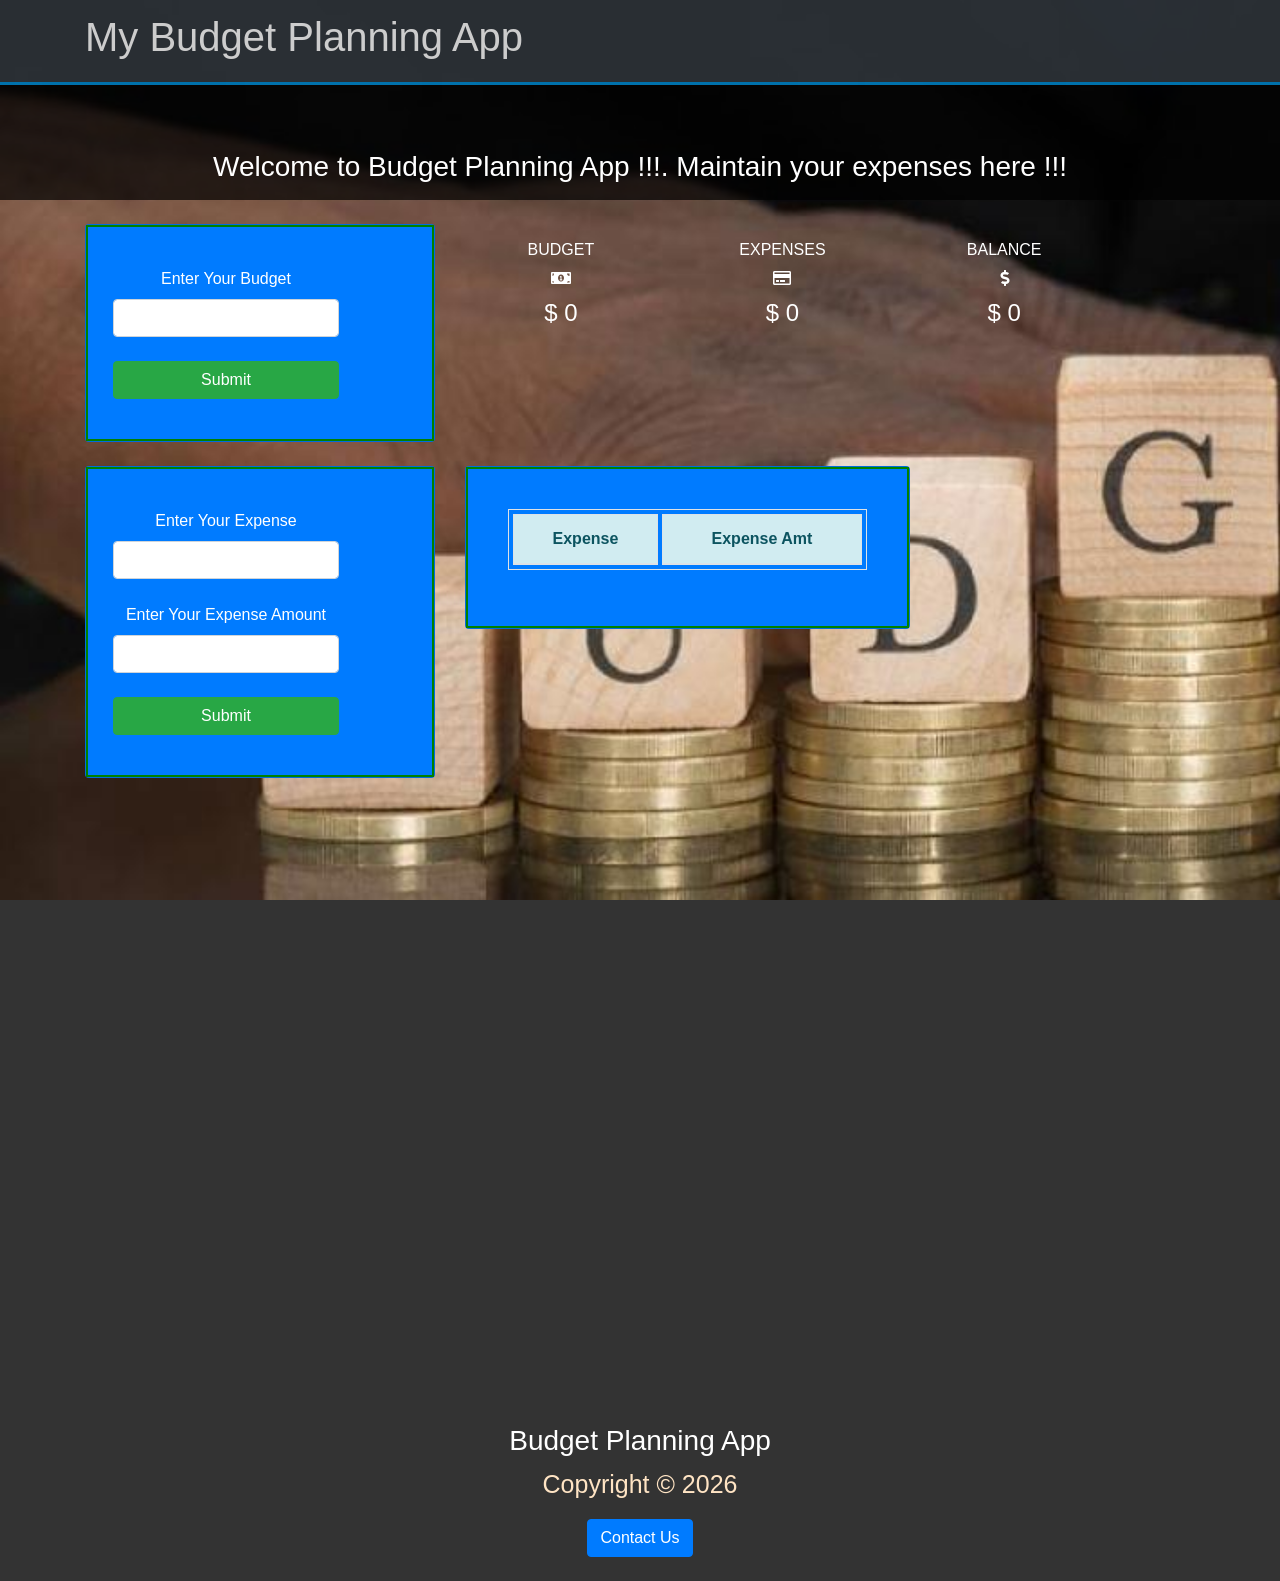
==== BudgetPlanner/Budget.html @ a0a77731 "first commit" ====
<!DOCTYPE html>
<html lang="en">

<head>
    <meta charset="UTF-8">
    <meta name="viewport" content="width=device-width, initial-scale=1.0">
    <meta http-equiv="X-UA-Compatible" content="ie=edge">
    <link rel="stylesheet" href="https://use.fontawesome.com/releases/v5.0.13/css/all.css">
    <link rel="stylesheet" href="https://stackpath.bootstrapcdn.com/bootstrap/4.1.1/css/bootstrap.min.css">
    <link rel="stylesheet" href="css/style.css">
    <title>Bootstrap Theme</title>
    <style>

    </style>
</head>

<body data-spy="scroll" data-target="#main-nav" id="home">
    <nav class="navbar navbar-expand-sm bg-dark navbar-dark fixed-top" id="main-nav">
        <div class="container">
            <a href="" class="navbar-brand">
                <h1>My Budget Planning App</h1>
            </a>
            <button class="navbar-toggler" data-toggle="collapse" data-target="#navbarCollapse">
                <span class="navbar-toggler-icon"></span>
            </button>

        </div>
    </nav>

    <!-- HOME SECTION -->

    <header id="home-section">
        <div class="dark-overlay">
            <div class="home-inner container">
                <strong>
                   <center> <h3> Welcome to Budget Planning App !!!. Maintain your expenses here !!!</h3></center>
                </strong>

    </header>

    <section id="explore-head-section">
        <br />
        <div class="container">

            <div class="row">
                <div class="col-lg-4">
                    <div class="card bg-primary text-center card-form">
                        <div class="container form-container">

                            <form name="form1">
                                <div class="row">
                                    <div class="col-md-16">
                                        <label for="firstName">Enter Your Budget</label>
                                        <input type="text" id="budget" name="budget" class="form-control" required
                                            minlength="3" maxlength="10"> <br />
                                        <input class="btn btn-success btn-block" id="Submit" value="Submit" />
                                    </div>
                                </div>
                            </form>
                        </div>
                    </div>
                </div>


                <div class="col-md-7">
                    <!-- app info -->
                    <div class="row my-3">
                        
                        <div class="col-4 text-center mb-2">
                            <h6 class="text-uppercase info-title">budget</h6>
                            <span class="budget-icon"><i class="fas fa-money-bill-alt"></i></span>
                            <h4 class="text-uppercase mt-2 budget" id="budget"><span>$ </span><span
                                    id="budget-amount">0</span></h4>
                        </div>
                        <div class="col-4 text-center">
                            <h6 class="text-uppercase info-title">expenses</h6>
                            <span class="expense-icon"><i class="far fa-credit-card"></i></span>
                            <h4 class="text-uppercase mt-2 expense" id="expense"><span>$ </span><span
                                    id="expense-amount">0</span></h4>
                        </div>
                        <div class="col-4 text-center">
                            <h6 class="text-uppercase info-title">balance</h6>
                            <span class="balance-icon"><i class="fas fa-dollar-sign"></i></span>
                            <h4 class="text-uppercase mt-2 balance" id="balance"> <span>$ </span><span
                                    id="balance-amount">0</span></h4>
                        </div>
                    </div>
                </div>
            </div>

            <br />

            <div class="row">
                <div class="col-lg-4">
                    <div class="card bg-primary text-center card-form">
                        <div class="container form-container">

                            <form name="form2">
                                <div class="row">
                                    <div class="col-md-16">
                                        <label for="firstName">Enter Your Expense</label>
                                        <input type="text" id="expenseName" name="expenseName" class="form-control"
                                            required minlength="3" maxlength="10"> <br />
                                        <label for="firstName">Enter Your Expense Amount</label>
                                        <input type="text" id="expenseAmt" name="expenseAmt" class="form-control"
                                            required minlength="3" maxlength="10"> <br />
                                        <input class="btn btn-success btn-block" id="ExpSubmit" value="Submit" />
                                    </div>
                                </div>
                            </form>
                        </div>
                    </div>
                </div>

                
                <div class="col-md-5">
                    <div class="card bg-primary text-center card-form">
                        <div class="container form-container">
                            <table class="table table-bordered">
                                <thead class="alert-info">
                                    <tr>
                                        <th>Expense</th>
                                        <th>Expense Amt</th>
                                                                               
                                    </tr>
                                </thead>
                                <tbody id="result"></tbody>

                            </table>
                        </div>
                    </div>
                </div>


               
            </div>

        </div>
        </div>
        </div>


    </section>




    <!-- FOOTER -->
    <footer id="main-footer" class="bisque">
        <div class="container">
            <div class="row">
                <div class="col text-center py-4">
                    <h3>Budget Planning App</h3>
                    <p>Copyright &copy;
                        <span id="year"></span>
                    </p>
                    <button class="btn btn-primary" data-toggle="modal" data-target="#contactModal">Contact
                        Us</button>
                </div>
            </div>
        </div>
    </footer>

    <!-- CONTACT MODAL -->
    <div class="modal fade text-dark" id="contactModal">
        <div class="modal-dialog">
            <div class="modal-content">
                <div class="modal-header">
                    <h5 class="modal-title">Contact Us</h5>
                    <button class="close" data-dismiss="modal">
                        <span>&times;</span>
                    </button>
                </div>
                <div class="modal-body">
                    <form>
                        <div class="form-group">
                            <label for="name">Name</label>
                            <input type="text" class="form-control">
                        </div>
                        <div class="form-group">
                            <label for="email">Email</label>
                            <input type="email" class="form-control">
                        </div>
                        <div class="form-group">
                            <label for="message">Message</label>
                            <textarea class="form-control"></textarea>
                        </div>
                    </form>
                </div>
                <div class="modal-footer">
                    <input class="btn btn-success btn-block" id="SubmitDetails" value="Submit" />
                </div>
            </div>
        </div>
    </div>


    <script src="http://code.jquery.com/jquery-3.3.1.min.js"></script>
    </script>
    <script src="https://cdnjs.cloudflare.com/ajax/libs/popper.js/1.14.3/umd/popper.min.js"></script>

    <script src="https://stackpath.bootstrapcdn.com/bootstrap/4.1.1/js/bootstrap.min.js"></script>
    <script src="js/budget.js"></script>
    <script>



    </script>


    <script>
        // Get the current year for the copyright
        $('#year').text(new Date().getFullYear());

        // Init Scrollspy
        $('body').scrollspy({ target: '#main-nav' });

        // Smooth Scrolling
        $("#main-nav a").on('click', function (event) {
            if (this.hash !== "") {
                event.preventDefault();

                const hash = this.hash;

                $('html, body').animate({
                    scrollTop: $(hash).offset().top
                }, 800, function () {

                    window.location.hash = hash;
                });
            }
        });


        var dropdownElementList = [].slice.call(document.querySelectorAll('.dropdown-toggle'))
        var dropdownList = dropdownElementList.map(function (dropdownToggleEl) {
            return new bootstrap.Dropdown(dropdownToggleEl)
        })
    </script>
</body>

</html>
---- BudgetPlanner/css/style.css ----
body {
  background: #333;
  color: #fff;
}

.navbar {
  border-bottom: #008ed6 3px solid;
  opacity: 0.8;
}

#home-section {
  background: url(../img/home.jpg);
  background-repeat: no-repeat;
  background-size: cover;
  background-attachment: fixed;
  min-height: 200px;
}

#home-section .dark-overlay {
  position: absolute;
  top: 0;
  left: 0;
  width: 100%;
  min-height: 200px;
  background: rgba(0, 0, 0, 0.7);
}

#home-section .home-inner {
  padding-top: 150px;
}

#home-section .card-form {
  opacity: 0.8;
}

#home-section .fas,
#create-section .fas {
  color: #008ed6;
  background: #fff;
  padding: 5px;
  border-radius: 5px;
}

#explore-head-section {
  background: url(../img/home.jpg);
  background-repeat: no-repeat;
  background-size: cover;
  background-attachment: fixed;
  min-height: 1200px;
}

#explore-section .fas,
#share-section .fas {
  background: #333;
  color: #fff;
  padding: 5px;
  border-radius: 5px;
}
.bg-one {
  background-color: rgb(65, 161, 161);
  border: 2px solid green;
  }

  table {
    border-collapse: separate;
    text-indent: initial;
    border-spacing: 4px;
}


.alert {
  margin-bottom: 0rem !important;
}

.form-container{
  border: 2px solid green;
  padding: 40px;
}

p {
  font-size: 25px;
  color: bisque;
}
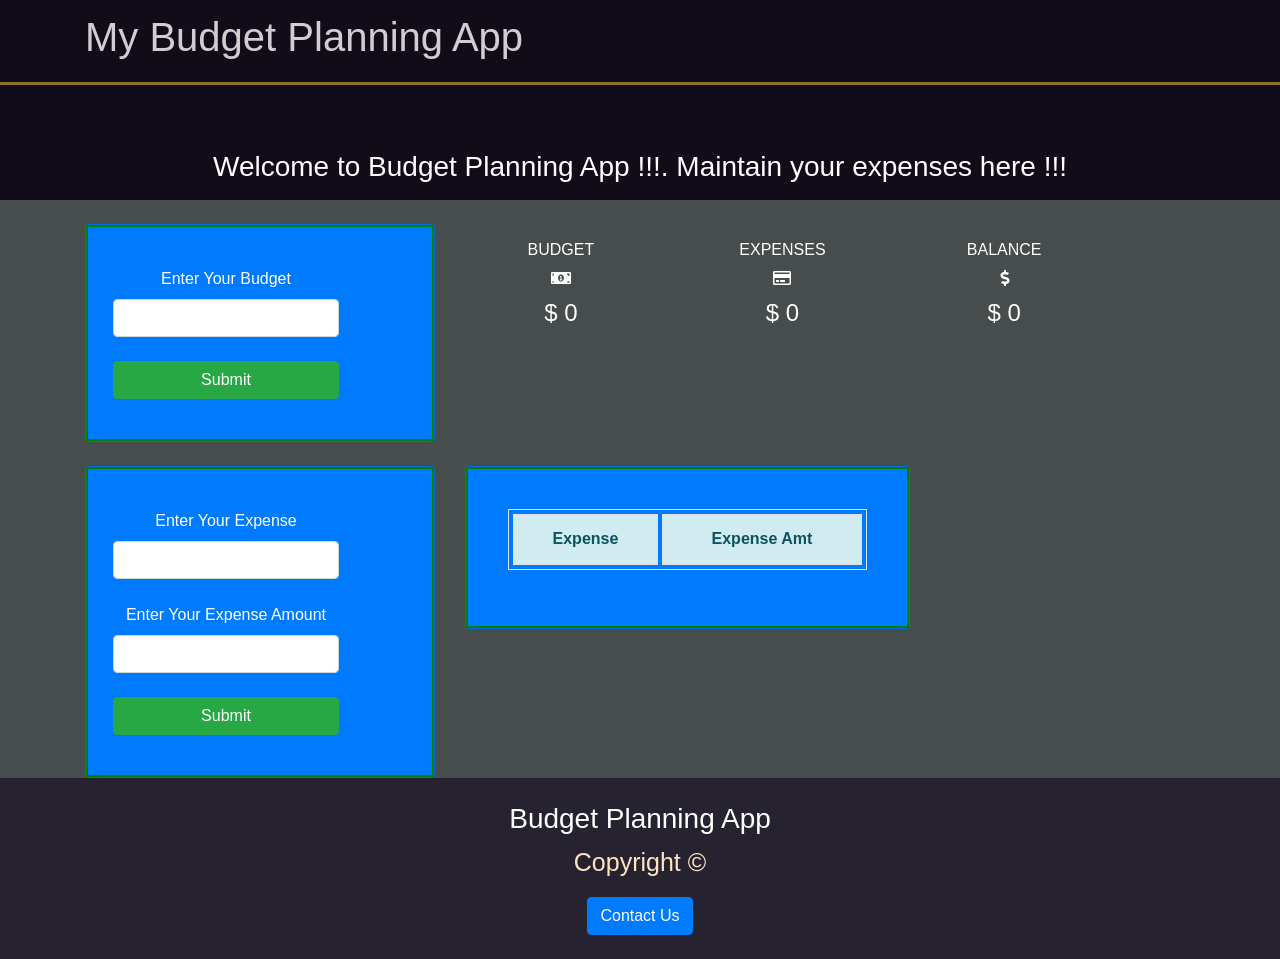
==== commit 58db76e7: "modified commit" ====
--- a/BudgetPlanner/Budget.html
+++ b/BudgetPlanner/Budget.html
@@ -15,7 +15,7 @@
 </head>
 
 <body data-spy="scroll" data-target="#main-nav" id="home">
-    <nav class="navbar navbar-expand-sm bg-dark navbar-dark fixed-top" id="main-nav">
+    <nav class="navbar navbar-expand-sm rgb(38, 34, 48) navbar-dark fixed-top" id="main-nav">
         <div class="container">
             <a href="" class="navbar-brand">
                 <h1>My Budget Planning App</h1>
@@ -38,9 +38,9 @@
 
     </header>
 
-    <section id="explore-head-section">
+    <section id="Budget-head-section">
         <br />
-        <div class="container">
+        <div class="container"> 
 
             <div class="row">
                 <div class="col-lg-4">
@@ -63,7 +63,7 @@
 
 
                 <div class="col-md-7">
-                    <!-- app info -->
+                 
                     <div class="row my-3">
                         
                         <div class="col-4 text-center mb-2">
@@ -100,7 +100,7 @@
                                     <div class="col-md-16">
                                         <label for="firstName">Enter Your Expense</label>
                                         <input type="text" id="expenseName" name="expenseName" class="form-control"
-                                            required minlength="3" maxlength="10"> <br />
+                                            required minlength="3" maxlength="50"> <br />
                                         <label for="firstName">Enter Your Expense Amount</label>
                                         <input type="text" id="expenseAmt" name="expenseAmt" class="form-control"
                                             required minlength="3" maxlength="10"> <br />
@@ -142,9 +142,6 @@
 
     </section>
 
-
-
-
     <!-- FOOTER -->
     <footer id="main-footer" class="bisque">
         <div class="container">
@@ -203,40 +200,7 @@
     <script src="js/budget.js"></script>
     <script>
 
-
-
-    </script>
-
-
-    <script>
-        // Get the current year for the copyright
-        $('#year').text(new Date().getFullYear());
-
-        // Init Scrollspy
-        $('body').scrollspy({ target: '#main-nav' });
-
-        // Smooth Scrolling
-        $("#main-nav a").on('click', function (event) {
-            if (this.hash !== "") {
-                event.preventDefault();
-
-                const hash = this.hash;
-
-                $('html, body').animate({
-                    scrollTop: $(hash).offset().top
-                }, 800, function () {
-
-                    window.location.hash = hash;
-                });
-            }
-        });
-
-
-        var dropdownElementList = [].slice.call(document.querySelectorAll('.dropdown-toggle'))
-        var dropdownList = dropdownElementList.map(function (dropdownToggleEl) {
-            return new bootstrap.Dropdown(dropdownToggleEl)
-        })
-    </script>
+ 
 </body>
 
 </html>
--- a/BudgetPlanner/css/style.css
+++ b/BudgetPlanner/css/style.css
@@ -1,15 +1,15 @@
 body {
-  background: #333;
+  background: rgb(38, 34, 48);
   color: #fff;
 }
 
 .navbar {
-  border-bottom: #008ed6 3px solid;
+  border-bottom: #ac8a2c 3px solid;
   opacity: 0.8;
 }
 
 #home-section {
-  background: url(../img/home.jpg);
+ 
   background-repeat: no-repeat;
   background-size: cover;
   background-attachment: fixed;
@@ -22,7 +22,7 @@
   left: 0;
   width: 100%;
   min-height: 200px;
-  background: rgba(0, 0, 0, 0.7);
+  background: rgba(9, 3, 15, 0.7);
 }
 
 #home-section .home-inner {
@@ -42,7 +42,7 @@
 }
 
 #explore-head-section {
-  background: url(../img/home.jpg);
+  
   background-repeat: no-repeat;
   background-size: cover;
   background-attachment: fixed;
@@ -80,4 +80,9 @@
 p {
   font-size: 25px;
   color: bisque;
+}
+
+#Budget-head-section{
+  background: url('https://media.gettyimages.com/photos/macro-coins-stack-picture-id1033407190?k=20&m=1033407190&s=612x612&w=0&h=8qRVusqKOO7mSldpvQs53FfnnupipRKPleCzIZofRnU=');
+  background-color: rgb(71, 76, 76);
 }
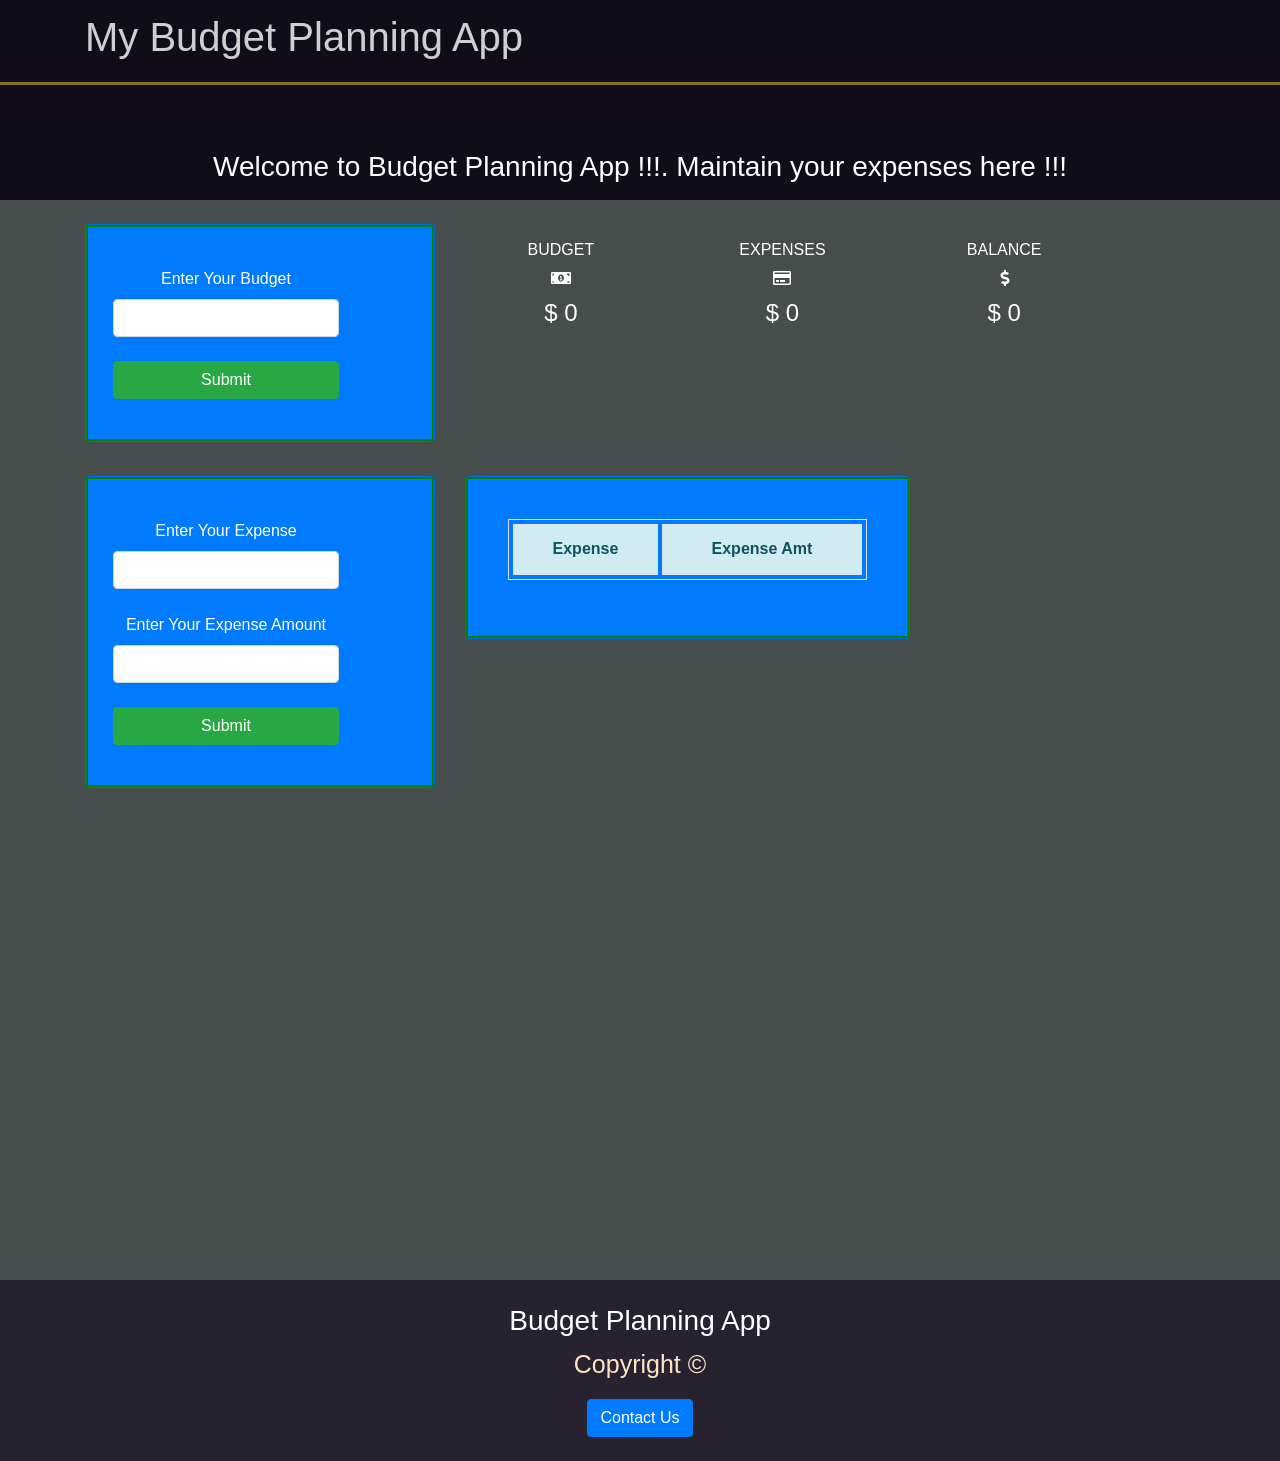
==== commit 509b0b0d: "modified commit" ====
--- a/BudgetPlanner/Budget.html
+++ b/BudgetPlanner/Budget.html
@@ -90,7 +90,7 @@
 
             <br />
 
-            <div class="row">
+            <div class="row" id="exprow">
                 <div class="col-lg-4">
                     <div class="card bg-primary text-center card-form">
                         <div class="container form-container">
--- a/BudgetPlanner/css/style.css
+++ b/BudgetPlanner/css/style.css
@@ -75,6 +75,7 @@
 .form-container{
   border: 2px solid green;
   padding: 40px;
+  
 }
 
 p {
@@ -83,6 +84,14 @@
 }
 
 #Budget-head-section{
-  background: url('https://media.gettyimages.com/photos/macro-coins-stack-picture-id1033407190?k=20&m=1033407190&s=612x612&w=0&h=8qRVusqKOO7mSldpvQs53FfnnupipRKPleCzIZofRnU=');
+ /* background: url('https://media.gettyimages.com/photos/macro-coins-stack-picture-id1033407190?k=20&m=1033407190&s=612x612&w=0&h=8qRVusqKOO7mSldpvQs53FfnnupipRKPleCzIZofRnU=');*/
+ background-image: url(/img/budget.jpg);
+ background-repeat: no-repeat;
+background-size: 100% 100%;
   background-color: rgb(71, 76, 76);
+  height: 1080px;
+}
+
+#exprow{
+margin-top: 10px;
 }
